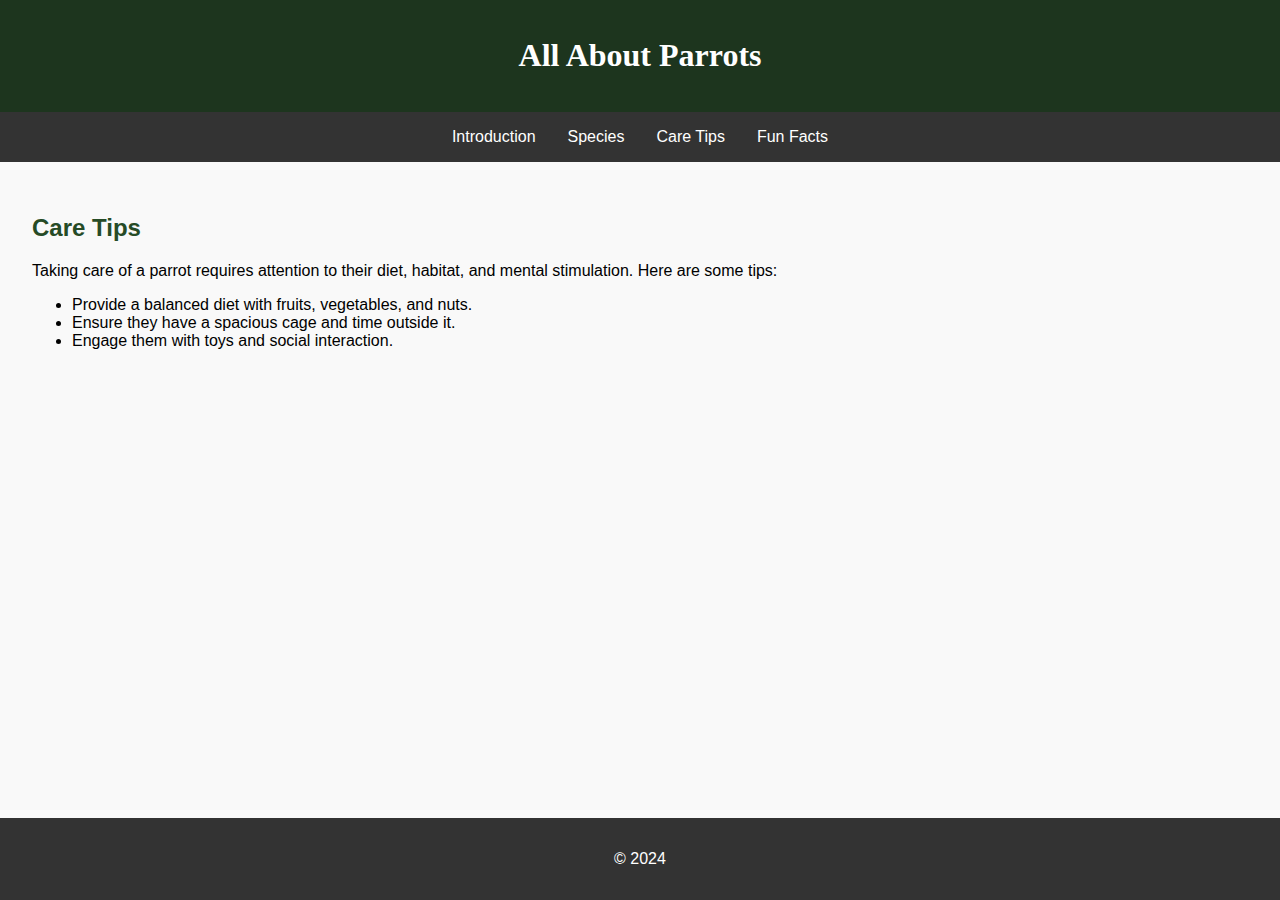
==== care.html @ 63af2d87 "01" ====
<!DOCTYPE html>
<html lang="en">
<head>
    <meta charset="UTF-8">
    <meta name="viewport" content="width=device-width, initial-scale=1.0">
    <title>All About Parrots</title>
    <link rel="stylesheet" href="style.css">
    <link rel="stylesheet" href="https://fonts.googleapis.com/css?family=Sofia">
</head>
<body>
    <header>
        <h1>All About Parrots</h1>
    </header>
    <nav>
        <ul>
            <li><a href="index.html">Introduction</a></li>
            <li><a href="Species.html">Species</a></li>
            <li><a href="care.html">Care Tips</a></li>
            <li><a href="fun.html">Fun Facts</a></li>
        </ul>
    </nav>
    <main>
        <section id="care">
            <h2>Care Tips</h2>
            <p>Taking care of a parrot requires attention to their diet, habitat, and mental stimulation. Here are some tips:</p>
            <ul>
                <li>Provide a balanced diet with fruits, vegetables, and nuts.</li>
                <li>Ensure they have a spacious cage and time outside it.</li>
                <li>Engage them with toys and social interaction.</li>
            </ul>
        </section>
    </main>
    <footer>
        <p>&copy; 2024</p>
    </footer>
</body>
</html>
---- style.css ----
body {
    font-family: Arial, sans-serif;
    margin: 0;
    padding: 0;
    background-color: #f9f9f9;
}

header {
    background-color: #1d351e;
    color: white;
    text-align: center;
    padding: 1em 0;
    font-family: "Quattrocento Sans"
}

nav {
    background-color: #333;
}

nav ul {
    list-style: none;
    padding: 0;
    margin: 0;
    display: flex;
    justify-content: center;
}

nav ul li {
    margin: 0;
}

nav ul li a {
    color: white;
    text-decoration: none;
    padding: 1em;
    display: block;
}

nav ul li a:hover {
    background-color: #575757;
}

main {
    padding: 2em;
}

section {
    margin-bottom: 2em;
}

section h2 {
    color: #264b26;
}

footer {
    background-color: #333;
    color: white;
    text-align: center;
    padding: 1em 0;
    position: absolute;
    width: 100%;
    bottom: 0;
}
.wrapper {
    max-width: 960px;
    margin: 0 auto;
}
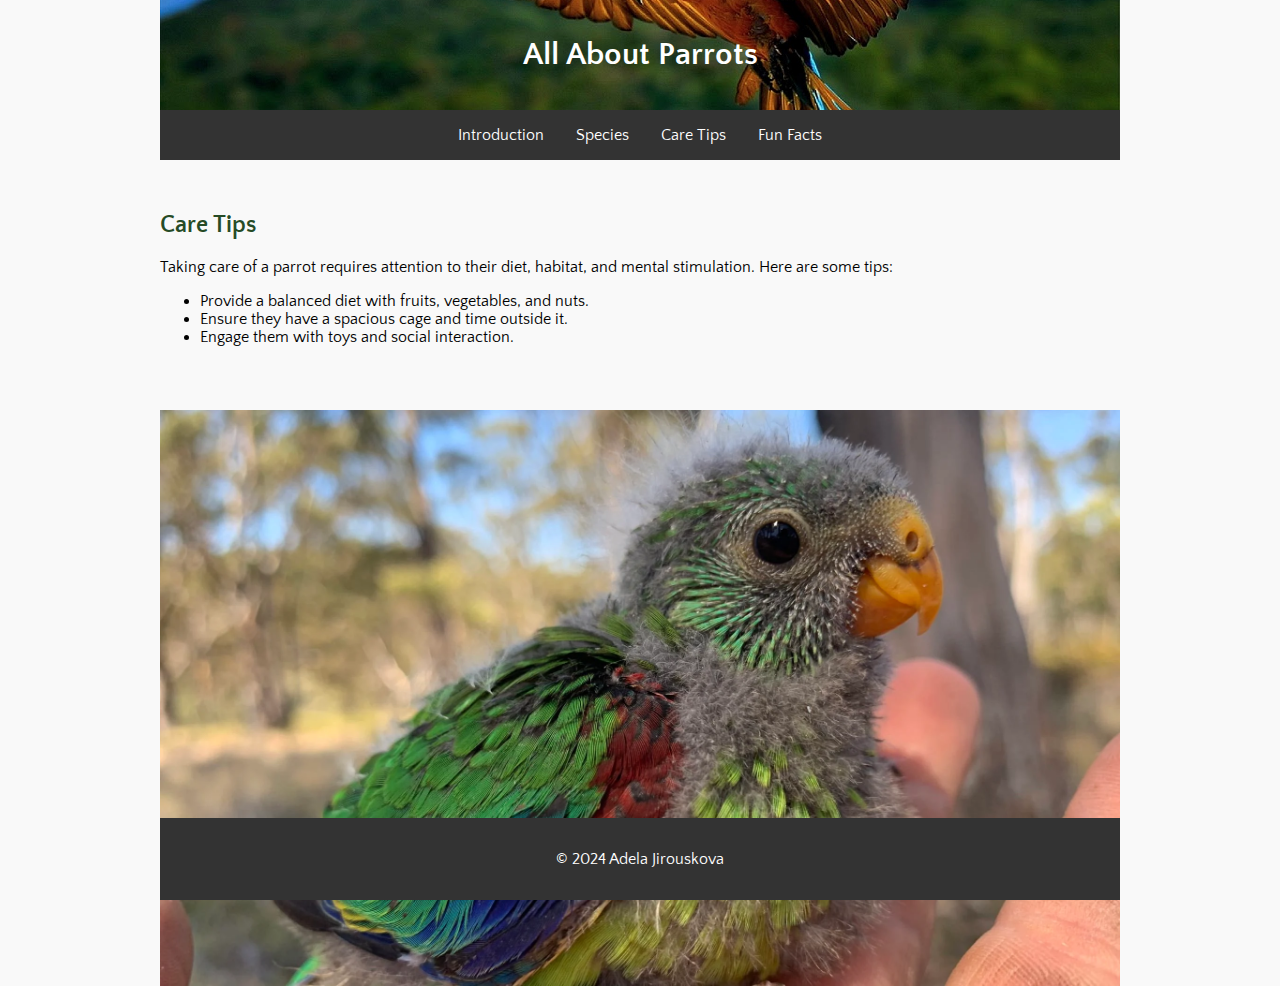
==== commit b9850b52: "02" ====
--- a/care.html
+++ b/care.html
@@ -5,9 +5,14 @@
     <meta name="viewport" content="width=device-width, initial-scale=1.0">
     <title>All About Parrots</title>
     <link rel="stylesheet" href="style.css">
-    <link rel="stylesheet" href="https://fonts.googleapis.com/css?family=Sofia">
+    <link rel="preconnect" href="https://fonts.googleapis.com">
+    <link rel="preconnect" href="https://fonts.gstatic.com" crossorigin>
+    <link href="https://fonts.googleapis.com/css2?family=Quattrocento+Sans&display=swap" rel="stylesheet">
+    <link rel="stylesheet" href="https://necolas.github.io/normalize.css/8.0.1/normalize.css">
+    <link rel="icon" type="image/x-icon" href="./img/logo.jpg">
 </head>
 <body>
+    <div class="wrapper">
     <header>
         <h1>All About Parrots</h1>
     </header>
@@ -30,8 +35,10 @@
             </ul>
         </section>
     </main>
+    <img id="mini-papousek" src="./img/minipapousek.webp">
     <footer>
-        <p>&copy; 2024</p>
+        <p>&copy; 2024 Adela Jirouskova</p>
     </footer>
+    </div>
 </body>
 </html>--- a/style.css
+++ b/style.css
@@ -1,16 +1,32 @@
 body {
-    font-family: Arial, sans-serif;
+    height: 100%;
     margin: 0;
-    padding: 0;
+    font-family: "Quattrocento Sans", sans-serif;
+}
+
+body {
+    display: flex;
+    flex-direction: column;
     background-color: #f9f9f9;
 }
 
+.wrapper {
+    display: flex;
+    flex-direction: column;
+    justify-content: space-between;
+    flex-grow: 1;
+    max-width: 960px;
+    margin: 0 auto;
+    width: 100%;
+}
+
 header {
-    background-color: #1d351e;
+    background-image: url(./img/Ara-Ararauna.jpg);
+    background-size: cover;
+    background-position: center;
     color: white;
     text-align: center;
     padding: 1em 0;
-    font-family: "Quattrocento Sans"
 }
 
 nav {
@@ -41,7 +57,8 @@
 }
 
 main {
-    padding: 2em;
+    padding: 2em 0;
+    flex-grow: 1;
 }
 
 section {
@@ -57,11 +74,57 @@
     color: white;
     text-align: center;
     padding: 1em 0;
-    position: absolute;
     width: 100%;
     bottom: 0;
+    position: absolute;
+    max-width: 960px;
 }
-.wrapper {
-    max-width: 960px;
-    margin: 0 auto;
+
+img {
+    max-width: 100%;
+    height: auto;
+}
+
+@media (max-width: 768px) {
+    nav ul {
+        flex-direction: column;
+    }
+
+    nav ul li {
+        margin-bottom: 1em;
+    }
+
+    header {
+        padding: 0.5em 0;
+    }
+
+    main {
+        padding: 1em 0;
+    }
+
+    footer {
+        padding: 0.5em 0;
+    }
+}
+
+@media (max-width: 480px) {
+    header h1 {
+        font-size: 1.5em;
+    }
+
+    nav ul li a {
+        padding: 0.5em;
+    }
+
+    main {
+        padding: 0.5em 0;
+    }
+
+    section h2 {
+        font-size: 1.2em;
+    }
+}
+#zdroje ul li a {
+    text-decoration: none;
+    color: black;
 }